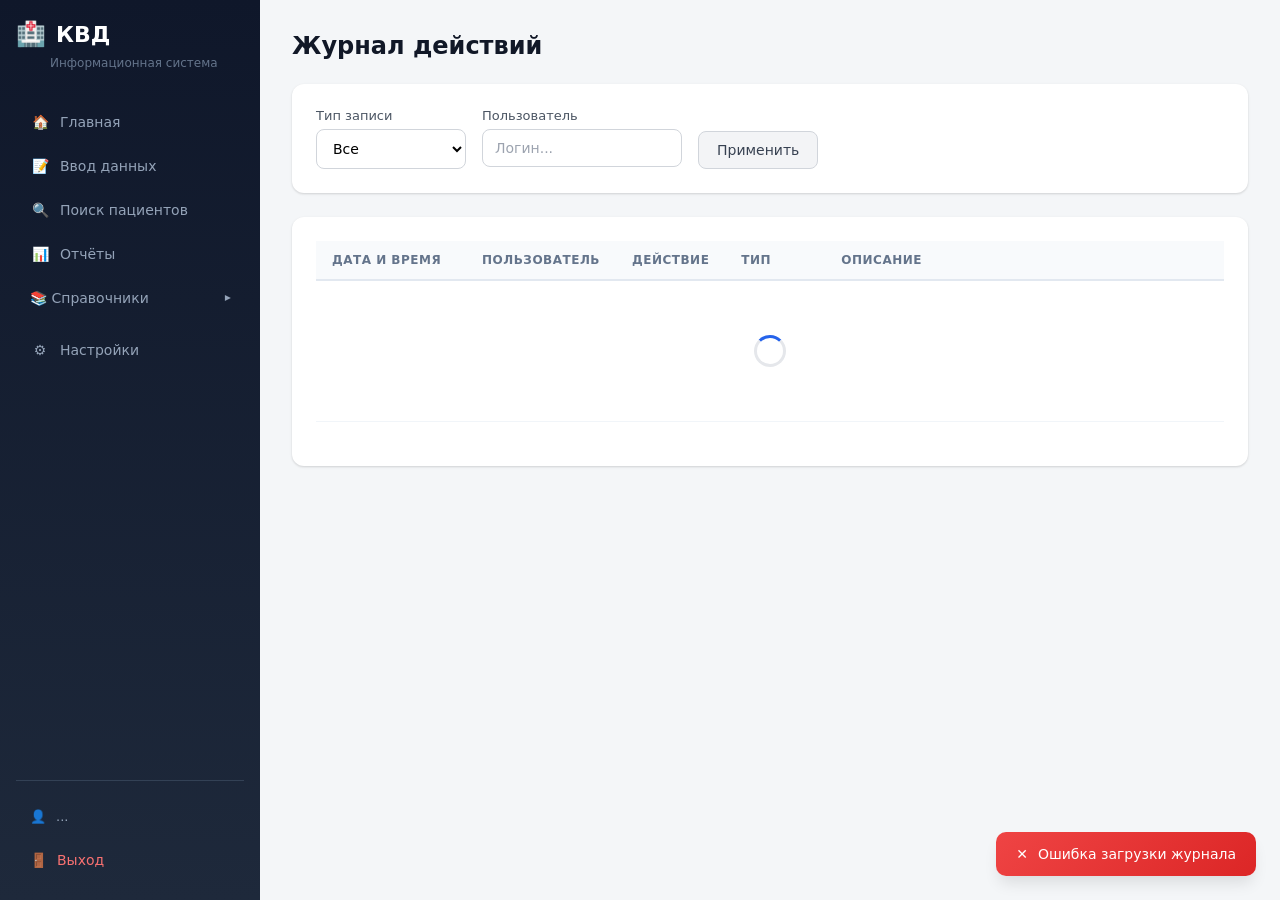
==== src/main/resources/static/audit-log.html @ 015a0a66 "Initial commit" ====
<!DOCTYPE html>
<html lang="ru">
<head>
    <meta charset="UTF-8">
    <meta name="viewport" content="width=device-width, initial-scale=1.0">
    <title>Журнал действий - КВД</title>
    <link rel="stylesheet" href="css/base.css">
    <link rel="stylesheet" href="css/sidebar.css">
    <link rel="stylesheet" href="css/components.css">
    <link rel="stylesheet" href="css/pages.css">
</head>
<body>

<div class="layout">

    <!-- SIDEBAR -->
    <aside class="sidebar">
        <div class="sidebar-title">КВД</div>
        <div class="sidebar-subtitle">Информационная система</div>

        <nav class="sidebar-nav">
            <a href="index.html">
                <span class="icon">🏠</span> Главная
            </a>
            <a href="patient-form.html">
                <span class="icon">📝</span> Ввод данных
            </a>
            <a href="patient-search.html">
                <span class="icon">🔍</span> Поиск пациентов
            </a>
            <a href="reports.html">
                <span class="icon">📊</span> Отчёты
            </a>
            <a href="#" class="submenu-toggle collapsed" onclick="toggleSubmenu(this)">
                <span><span class="icon">📚</span> Справочники</span>
            </a>
            <div class="submenu collapsed">
                <a href="dictionaries.html?dict=genders" data-dict="genders">Пол</a>
                <a href="dictionaries.html?dict=diagnosis-groups" data-dict="diagnosis-groups">Группы диагнозов</a>
                <a href="dictionaries.html?dict=diagnoses" data-dict="diagnoses">Диагнозы</a>
                <a href="dictionaries.html?dict=branches" data-dict="branches">Филиалы</a>
                <a href="dictionaries.html?dict=departments" data-dict="departments">Отделения</a>
                <a href="dictionaries.html?dict=doctors" data-dict="doctors">Врачи</a>
                <a href="dictionaries.html?dict=state-groups" data-dict="state-groups">Группы районов</a>
                <a href="dictionaries.html?dict=states" data-dict="states">Районы</a>
                <a href="dictionaries.html?dict=places" data-dict="places">Места выявления</a>
                <a href="dictionaries.html?dict=profiles" data-dict="profiles">Профили</a>
                <a href="dictionaries.html?dict=inspections" data-dict="inspections">Типы осмотра</a>
                <a href="dictionaries.html?dict=transfers" data-dict="transfers">Пути передачи</a>
                <a href="dictionaries.html?dict=citizen-categories" data-dict="citizen-categories">Категории проживания</a>
                <a href="dictionaries.html?dict=citizen-types" data-dict="citizen-types">Типы нас. пунктов</a>
                <a href="dictionaries.html?dict=social-groups" data-dict="social-groups">Соц. группы</a>
                <a href="dictionaries.html?dict=lab-test-types" data-dict="lab-test-types">Лаб. тесты</a>
                <a href="dictionaries.html?dict=population" data-dict="population">Население</a>
            </div>
            <a href="users.html" id="navUsers" style="display:none;">
                <span class="icon">👥</span> Пользователи
            </a>
            <a href="audit-log.html" id="navAuditLog" class="active" style="display:none;">
                <span class="icon">📜</span> Журнал действий
            </a>
            <a href="settings.html">
                <span class="icon">⚙️</span> Настройки
            </a>
        </nav>

        <div class="sidebar-footer">
            <div class="sidebar-user">
                <span>👤</span>
                <span id="currentUserName">...</span>
            </div>
            <div class="sidebar-exit" onclick="logout()">
                <span>🚪</span> Выход
            </div>
        </div>
    </aside>

    <!-- MAIN CONTENT -->
    <main class="content">
        <div class="page-header">
            <h1 class="page-title">Журнал действий</h1>
        </div>

        <!-- Фильтры -->
        <section class="card">
            <div class="audit-filters">
                <div class="form-group">
                    <label>Тип записи</label>
                    <select id="filterEntityType">
                        <option value="">Все</option>
                        <option value="PATIENT">Пациенты</option>
                        <option value="CASE">Случаи</option>
                        <option value="DICTIONARY">Справочники</option>
                        <option value="USER">Пользователи</option>
                    </select>
                </div>
                <div class="form-group">
                    <label>Пользователь</label>
                    <input type="text" id="filterUsername" placeholder="Логин...">
                </div>
                <div class="form-group" style="align-self: flex-end;">
                    <button class="btn btn-secondary" onclick="loadAuditLog()">Применить</button>
                </div>
            </div>
        </section>

        <!-- Таблица журнала -->
        <section class="card" style="margin-top: 20px;">
            <div class="table-container">
                <table>
                    <thead>
                        <tr>
                            <th style="width: 150px;">Дата и время</th>
                            <th style="width: 100px;">Пользователь</th>
                            <th style="width: 90px;">Действие</th>
                            <th style="width: 100px;">Тип</th>
                            <th>Описание</th>
                        </tr>
                    </thead>
                    <tbody id="auditTableBody">
                        <tr><td colspan="5">
                            <div class="loading"><div class="spinner"></div></div>
                        </td></tr>
                    </tbody>
                </table>
            </div>

            <!-- Пагинация -->
            <div class="audit-pagination" id="pagination"></div>
        </section>

    </main>
</div>

<script src="js/common.js"></script>
<script src="js/audit-log.js"></script>

</body>
</html>
---- src/main/resources/static/css/base.css ----
/* ===== RESET & BASE ===== */
* {
    box-sizing: border-box;
    font-family: 'Segoe UI', Inter, system-ui, sans-serif;
}

body {
    margin: 0;
    background: #f4f6f8;
    color: #1f2937;
    min-height: 100vh;
}

/* ===== LAYOUT ===== */
.layout {
    display: flex;
    min-height: 100vh;
}

/* ===== CONTENT ===== */
.content {
    margin-left: 260px;
    padding: 32px;
    width: calc(100% - 260px);
    min-height: 100vh;
}

.page-header {
    display: flex;
    justify-content: space-between;
    align-items: center;
    margin-bottom: 24px;
}

.page-title {
    font-size: 24px;
    font-weight: 600;
    margin: 0;
    color: #111827;
}

/* ===== CARD ===== */
.card {
    background: #ffffff;
    border-radius: 12px;
    padding: 24px;
    margin-bottom: 24px;
    box-shadow: 0 1px 3px rgba(0, 0, 0, 0.1), 0 1px 2px rgba(0, 0, 0, 0.06);
}

.card-title {
    font-size: 16px;
    font-weight: 600;
    margin: 0 0 20px 0;
    color: #374151;
    display: flex;
    align-items: center;
    gap: 8px;
}

/* ===== RESPONSIVE ===== */
@media (max-width: 768px) {
    .content {
        margin-left: 220px;
        width: calc(100% - 220px);
        padding: 20px;
    }
}
---- src/main/resources/static/css/sidebar.css ----
/* ===== SIDEBAR ===== */
.sidebar {
    position: fixed;
    left: 0;
    top: 0;
    width: 260px;
    height: 100vh;
    background: linear-gradient(180deg, #0f172a 0%, #1e293b 100%);
    color: #e5e7eb;
    display: flex;
    flex-direction: column;
    padding: 20px 16px;
    overflow-y: auto;
    z-index: 100;
}

.sidebar-title {
    font-size: 22px;
    font-weight: 700;
    margin-bottom: 8px;
    color: #ffffff;
    display: flex;
    align-items: center;
    gap: 10px;
}

.sidebar-title::before {
    content: '🏥';
    font-size: 24px;
}

.sidebar-subtitle {
    font-size: 12px;
    color: #64748b;
    margin-bottom: 32px;
    padding-left: 34px;
}

.sidebar-nav {
    display: flex;
    flex-direction: column;
    gap: 4px;
}

.sidebar-nav a {
    text-decoration: none;
    color: #94a3b8;
    font-size: 14px;
    padding: 12px 14px;
    border-radius: 8px;
    cursor: pointer;
    transition: all 0.2s ease;
    display: flex;
    align-items: center;
    gap: 10px;
}

.sidebar-nav a:hover {
    background: rgba(255, 255, 255, 0.1);
    color: #ffffff;
}

.sidebar-nav a.active {
    background: #2563eb;
    color: #ffffff;
    font-weight: 500;
}

.sidebar-nav a .icon {
    width: 20px;
    text-align: center;
}

/* Подменю справочников */
.submenu-toggle {
    display: flex;
    justify-content: space-between;
    align-items: center;
}

.submenu-toggle::after {
    content: '▾';
    font-size: 12px;
    transition: transform 0.2s;
}

.submenu-toggle.collapsed::after {
    transform: rotate(-90deg);
}

.submenu {
    display: flex;
    flex-direction: column;
    margin-left: 20px;
    margin-top: 4px;
    gap: 2px;
    overflow: hidden;
    max-height: 1000px;
    transition: max-height 0.3s ease;
}

.submenu.collapsed {
    max-height: 0;
}

.submenu a {
    font-size: 13px;
    padding: 10px 14px;
    color: #64748b;
}

.submenu a:hover {
    color: #ffffff;
    background: rgba(255, 255, 255, 0.05);
}

.submenu a.active {
    background: #1e40af;
    color: #ffffff;
}

.sidebar-footer {
    padding-top: 20px;
    border-top: 1px solid #334155;
    margin-top: auto;
}

.sidebar-user {
    display: flex;
    align-items: center;
    gap: 10px;
    font-size: 13px;
    color: #94a3b8;
    padding: 8px 14px;
    margin-bottom: 8px;
}

.sidebar-exit {
    display: flex;
    align-items: center;
    gap: 10px;
    font-size: 14px;
    color: #f87171;
    padding: 12px 14px;
    border-radius: 8px;
    cursor: pointer;
    transition: all 0.2s;
}

.sidebar-exit:hover {
    background: rgba(248, 113, 113, 0.1);
}

@media (max-width: 768px) {
    .sidebar {
        width: 220px;
    }
}
---- src/main/resources/static/css/components.css ----
/* ===== FORM ELEMENTS ===== */
.form-grid {
    display: grid;
    grid-template-columns: repeat(3, 1fr);
    gap: 20px;
}

.form-grid-4 {
    display: grid;
    grid-template-columns: repeat(4, 1fr);
    gap: 16px;
}

.form-group {
    display: flex;
    flex-direction: column;
}

.form-group label {
    font-size: 13px;
    font-weight: 500;
    margin-bottom: 6px;
    color: #4b5563;
}

.form-group label.required::after {
    content: ' *';
    color: #ef4444;
}

input, select, textarea {
    width: 100%;
    padding: 10px 12px;
    border: 1px solid #d1d5db;
    border-radius: 8px;
    font-size: 14px;
    background: #ffffff;
    transition: all 0.2s;
}

input[type="radio"],
input[type="checkbox"] {
    width: auto;
    padding: 0;
    border: none;
    border-radius: 0;
    box-shadow: none;
}

input:focus, select:focus, textarea:focus {
    outline: none;
    border-color: #2563eb;
    box-shadow: 0 0 0 3px rgba(37, 99, 235, 0.1);
}

input[type="radio"]:focus,
input[type="checkbox"]:focus {
    box-shadow: none;
    border-color: transparent;
}

input:disabled, select:disabled {
    background: #f3f4f6;
    cursor: not-allowed;
}

input::placeholder {
    color: #9ca3af;
}

/* ===== BUTTONS ===== */
.btn {
    display: inline-flex;
    align-items: center;
    justify-content: center;
    gap: 8px;
    padding: 10px 18px;
    border-radius: 8px;
    font-size: 14px;
    font-weight: 500;
    border: none;
    cursor: pointer;
    transition: all 0.2s;
}

.btn:disabled {
    opacity: 0.5;
    cursor: not-allowed;
}

.btn-primary {
    background: #2563eb;
    color: #ffffff;
}

.btn-primary:hover:not(:disabled) {
    background: #1d4ed8;
}

.btn-secondary {
    background: #f3f4f6;
    color: #374151;
    border: 1px solid #d1d5db;
}

.btn-secondary:hover:not(:disabled) {
    background: #e5e7eb;
}

.btn-success {
    background: #10b981;
    color: #ffffff;
}

.btn-success:hover:not(:disabled) {
    background: #059669;
}

.btn-danger {
    background: #ef4444;
    color: #ffffff;
}

.btn-danger:hover:not(:disabled) {
    background: #dc2626;
}

.btn-sm {
    padding: 6px 12px;
    font-size: 13px;
}

.btn-icon {
    width: 36px;
    height: 36px;
    padding: 0;
}

.btn-small {
    padding: 4px 10px;
    font-size: 12px;
    min-width: auto;
}

.actions {
    display: flex;
    gap: 12px;
    margin-bottom: 20px;
}

.actions-right {
    display: flex;
    justify-content: flex-end;
    gap: 12px;
    margin-top: 24px;
}

/* ===== TABLE ===== */
.table-container {
    overflow-x: auto;
}

table {
    width: 100%;
    border-collapse: collapse;
}

thead {
    background: #f8fafc;
}

th {
    padding: 12px 16px;
    font-size: 12px;
    font-weight: 600;
    text-transform: uppercase;
    letter-spacing: 0.5px;
    color: #64748b;
    text-align: left;
    border-bottom: 2px solid #e2e8f0;
}

td {
    padding: 14px 16px;
    font-size: 14px;
    border-bottom: 1px solid #f1f5f9;
    color: #334155;
}

tbody tr {
    transition: background 0.15s;
    cursor: pointer;
}

tbody tr:hover {
    background: #f8fafc;
}

tbody tr.selected {
    background: #eff6ff;
}

tbody tr.selected:hover {
    background: #dbeafe;
}

/* ===== CHECKBOX GRID ===== */
.checkbox-grid {
    display: grid;
    grid-template-columns: repeat(4, 1fr);
    gap: 12px;
}

.checkbox-item {
    display: flex;
    align-items: center;
    gap: 10px;
    padding: 10px 12px;
    background: #f8fafc;
    border-radius: 8px;
    cursor: pointer;
    transition: all 0.2s;
}

.checkbox-item:hover {
    background: #f1f5f9;
}

.checkbox-item input[type="checkbox"] {
    width: 18px;
    height: 18px;
    margin: 0;
    cursor: pointer;
}

.checkbox-item span {
    font-size: 14px;
    color: #374151;
}

/* ===== MODAL ===== */
.modal-overlay {
    display: none;
    position: fixed;
    top: 0;
    left: 0;
    width: 100%;
    height: 100%;
    background: rgba(0, 0, 0, 0.5);
    justify-content: center;
    align-items: center;
    z-index: 1000;
    backdrop-filter: blur(2px);
}

.modal-overlay.open {
    display: flex;
}

.modal {
    background: #ffffff;
    border-radius: 16px;
    padding: 0;
    min-width: 450px;
    max-width: 600px;
    max-height: 90vh;
    overflow: hidden;
    box-shadow: 0 25px 50px -12px rgba(0, 0, 0, 0.25);
    animation: modalIn 0.2s ease;
}

@keyframes modalIn {
    from {
        opacity: 0;
        transform: scale(0.95) translateY(-10px);
    }
    to {
        opacity: 1;
        transform: scale(1) translateY(0);
    }
}

.modal-header {
    display: flex;
    justify-content: space-between;
    align-items: center;
    padding: 20px 24px;
    border-bottom: 1px solid #e5e7eb;
}

.modal-header h3 {
    margin: 0;
    font-size: 18px;
    font-weight: 600;
    color: #111827;
}

.modal-close {
    width: 32px;
    height: 32px;
    border-radius: 8px;
    border: none;
    background: #f3f4f6;
    color: #6b7280;
    font-size: 20px;
    cursor: pointer;
    display: flex;
    align-items: center;
    justify-content: center;
    transition: all 0.2s;
}

.modal-close:hover {
    background: #e5e7eb;
    color: #374151;
}

.modal-body {
    padding: 24px;
    overflow-y: auto;
    max-height: calc(90vh - 140px);
}

.modal-footer {
    display: flex;
    justify-content: flex-end;
    gap: 12px;
    padding: 16px 24px;
    border-top: 1px solid #e5e7eb;
    background: #f9fafb;
}

/* ===== TOAST ===== */
.toast-container {
    position: fixed;
    bottom: 24px;
    right: 24px;
    z-index: 2000;
    display: flex;
    flex-direction: column;
    gap: 8px;
}

.toast {
    padding: 14px 20px;
    border-radius: 10px;
    color: #ffffff;
    font-size: 14px;
    font-weight: 500;
    box-shadow: 0 10px 15px -3px rgba(0, 0, 0, 0.1);
    animation: toastIn 0.3s ease;
    display: flex;
    align-items: center;
    gap: 10px;
}

@keyframes toastIn {
    from {
        opacity: 0;
        transform: translateX(100%);
    }
    to {
        opacity: 1;
        transform: translateX(0);
    }
}

.toast.success {
    background: linear-gradient(135deg, #10b981 0%, #059669 100%);
}

.toast.error {
    background: linear-gradient(135deg, #ef4444 0%, #dc2626 100%);
}

.toast.info {
    background: linear-gradient(135deg, #3b82f6 0%, #2563eb 100%);
}

/* ===== EMPTY STATE ===== */
.empty-state {
    text-align: center;
    padding: 60px 24px;
    color: #9ca3af;
}

.empty-state-icon {
    font-size: 48px;
    margin-bottom: 16px;
}

.empty-state p {
    margin: 0;
    font-size: 15px;
}

/* ===== LOADING ===== */
.loading {
    display: flex;
    justify-content: center;
    align-items: center;
    padding: 40px;
}

.spinner {
    width: 32px;
    height: 32px;
    border: 3px solid #e5e7eb;
    border-top-color: #2563eb;
    border-radius: 50%;
    animation: spin 0.8s linear infinite;
}

@keyframes spin {
    to {
        transform: rotate(360deg);
    }
}

/* ===== BADGE ===== */
.badge {
    display: inline-flex;
    align-items: center;
    padding: 4px 10px;
    border-radius: 9999px;
    font-size: 12px;
    font-weight: 500;
}

.badge-success {
    background: #d1fae5;
    color: #065f46;
}

.badge-warning {
    background: #fef3c7;
    color: #92400e;
}

.badge-info {
    background: #dbeafe;
    color: #1e40af;
}

.badge-danger {
    background: #fee2e2;
    color: #991b1b;
}

.badge-pink {
    background: #fce7f3;
    color: #9d174d;
}

/* ===== PAGINATION ===== */
.pagination {
    display: flex;
    justify-content: space-between;
    align-items: center;
    margin-top: 20px;
    padding-top: 20px;
    border-top: 1px solid #e5e7eb;
}

.pagination-info {
    font-size: 13px;
    color: #6b7280;
}

.pagination-buttons {
    display: flex;
    gap: 8px;
}

/* ===== RESPONSIVE ===== */
@media (max-width: 1200px) {
    .form-grid {
        grid-template-columns: repeat(2, 1fr);
    }

    .form-grid-4 {
        grid-template-columns: repeat(2, 1fr);
    }

    .checkbox-grid {
        grid-template-columns: repeat(2, 1fr);
    }
}

@media (max-width: 768px) {
    .form-grid,
    .form-grid-4 {
        grid-template-columns: 1fr;
    }

    .checkbox-grid {
        grid-template-columns: 1fr;
    }

    .modal {
        min-width: 90%;
        margin: 16px;
    }
}
---- src/main/resources/static/css/pages.css ----
/* ===== PATIENT CARD ===== */
.patient-meta {
    display: flex;
    align-items: center;
    flex-wrap: wrap;
    gap: 8px;
    margin-top: 8px;
}

/* ===== CASE CARD ===== */
.case-card {
    background: #f8fafc;
    border: 1px solid #e2e8f0;
    border-radius: 12px;
    padding: 20px;
    margin-bottom: 16px;
    transition: all 0.2s;
}

.case-card:hover {
    border-color: #cbd5e1;
    box-shadow: 0 4px 6px -1px rgba(0, 0, 0, 0.05);
}

.case-header {
    display: flex;
    justify-content: space-between;
    align-items: flex-start;
    margin-bottom: 16px;
    padding-bottom: 12px;
    border-bottom: 1px solid #e2e8f0;
}

.case-diagnosis {
    font-size: 16px;
    font-weight: 600;
    color: #1e40af;
    display: block;
    margin-bottom: 4px;
}

.case-date {
    font-size: 13px;
    color: #64748b;
}

.case-actions {
    display: flex;
    gap: 8px;
}

.case-details {
    display: grid;
    grid-template-columns: repeat(5, 1fr);
    gap: 12px;
}

.case-detail {
    display: flex;
    flex-direction: column;
}

.case-detail .label {
    font-size: 11px;
    text-transform: uppercase;
    letter-spacing: 0.5px;
    color: #94a3b8;
    margin-bottom: 4px;
}

.case-detail .value {
    font-size: 13px;
    color: #334155;
}

.case-footer {
    margin-top: 16px;
    padding-top: 12px;
    border-top: 1px solid #e2e8f0;
    font-size: 12px;
    color: #94a3b8;
}

@media (max-width: 1200px) {
    .case-details {
        grid-template-columns: repeat(3, 1fr);
    }
}

@media (max-width: 768px) {
    .case-details {
        grid-template-columns: repeat(2, 1fr);
    }
}

/* ===== REGION FILTER (радиокнопки на странице отчётов) ===== */
.region-filter {
    display: flex;
    align-items: center;
    gap: 24px;
    flex-wrap: wrap;
}

.region-option {
    display: flex;
    align-items: center;
    gap: 6px;
    cursor: pointer;
    font-size: 14px;
    color: #374151;
    padding: 6px 0;
}

.region-option input[type="radio"] {
    width: auto;
    margin: 0;
    cursor: pointer;
    accent-color: #2563eb;
}

/* ===== ADDRESS AUTOCOMPLETE ===== */
.autocomplete-wrapper {
    position: relative;
    width: 100%;
}

.autocomplete-dropdown {
    position: absolute;
    top: 100%;
    left: 0;
    right: 0;
    background: #fff;
    border: 1px solid #d1d5db;
    border-top: none;
    border-radius: 0 0 6px 6px;
    box-shadow: 0 4px 12px rgba(0, 0, 0, 0.1);
    max-height: 200px;
    overflow-y: auto;
    z-index: 1000;
}

.autocomplete-item {
    padding: 8px 12px;
    cursor: pointer;
    font-size: 13px;
    color: #374151;
    border-bottom: 1px solid #f3f4f6;
}

.autocomplete-item:last-child {
    border-bottom: none;
}

.autocomplete-item:hover,
.autocomplete-item.active {
    background: #eff6ff;
    color: #1d4ed8;
}

/* ===== DASHBOARD ===== */
.dashboard-cards {
    display: grid;
    grid-template-columns: repeat(4, 1fr);
    gap: 16px;
}

@media (max-width: 900px) {
    .dashboard-cards {
        grid-template-columns: repeat(2, 1fr);
    }
}

.dash-card {
    background: #fff;
    border: 1px solid #e5e7eb;
    border-radius: 8px;
    padding: 20px;
    text-align: center;
    transition: box-shadow 0.2s;
}

.dash-card:hover {
    box-shadow: 0 2px 8px rgba(0, 0, 0, 0.08);
}

.dash-card-icon {
    font-size: 28px;
    margin-bottom: 8px;
}

.dash-card-value {
    font-size: 32px;
    font-weight: 700;
    color: #1e40af;
    margin-bottom: 4px;
}

.dash-card-label {
    font-size: 13px;
    color: #6b7280;
}

.dist-chart {
    padding: 8px 0;
}

.dist-row {
    display: flex;
    align-items: center;
    gap: 12px;
    padding: 6px 0;
}

.dist-label {
    width: 180px;
    min-width: 180px;
    font-size: 13px;
    color: #374151;
    text-align: right;
}

.dist-bar-wrap {
    flex: 1;
    background: #f3f4f6;
    border-radius: 4px;
    height: 20px;
    overflow: hidden;
}

.dist-bar {
    height: 100%;
    background: linear-gradient(90deg, #3b82f6, #1d4ed8);
    border-radius: 4px;
    min-width: 2px;
    transition: width 0.5s ease;
}

.dist-count {
    width: 50px;
    min-width: 50px;
    font-size: 14px;
    font-weight: 600;
    color: #1e40af;
    text-align: right;
}

/* ===== SETTINGS ===== */
.settings-info {
    padding: 4px 0;
}

.settings-info-row {
    display: flex;
    align-items: center;
    padding: 8px 0;
    border-bottom: 1px solid #f3f4f6;
}

.settings-info-row:last-child {
    border-bottom: none;
}

.settings-label {
    width: 120px;
    min-width: 120px;
    font-size: 13px;
    color: #6b7280;
}

.settings-value {
    font-size: 14px;
    color: #111827;
    font-weight: 500;
}

.settings-form {
    max-width: 400px;
}

.settings-form .form-group {
    margin-bottom: 16px;
}

/* ===== AUDIT LOG ===== */
.audit-filters {
    display: flex;
    gap: 16px;
    align-items: flex-start;
}

.audit-filters .form-group {
    margin-bottom: 0;
}

.audit-pagination {
    display: flex;
    align-items: center;
    justify-content: center;
    gap: 16px;
    padding: 16px 0 4px;
}
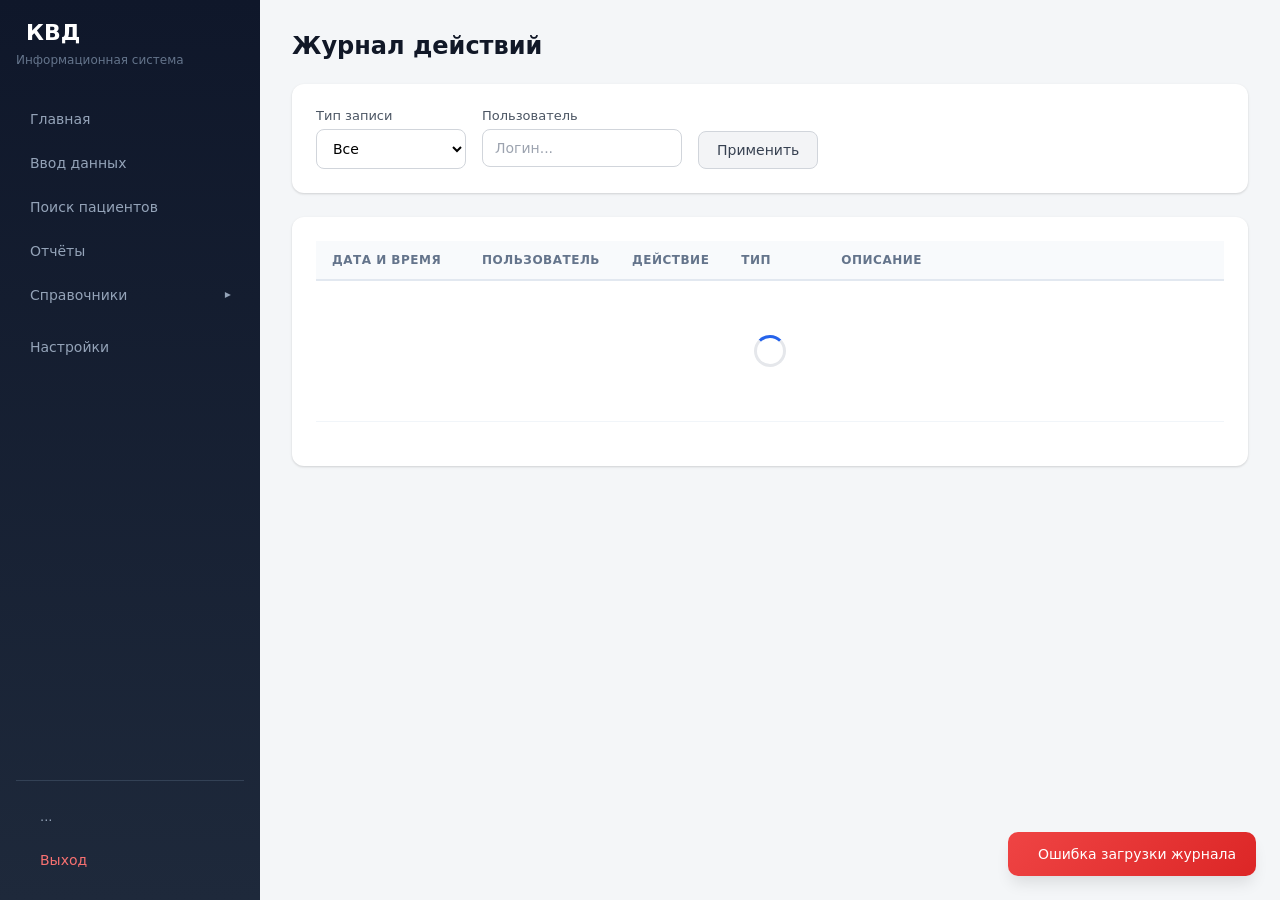
==== commit 2acbe560: "update" ====
--- a/src/main/resources/static/audit-log.html
+++ b/src/main/resources/static/audit-log.html
@@ -1,135 +1,135 @@
 <!DOCTYPE html>
 <html lang="ru">
 <head>
-    <meta charset="UTF-8">
-    <meta name="viewport" content="width=device-width, initial-scale=1.0">
-    <title>Журнал действий - КВД</title>
-    <link rel="stylesheet" href="css/base.css">
-    <link rel="stylesheet" href="css/sidebar.css">
-    <link rel="stylesheet" href="css/components.css">
-    <link rel="stylesheet" href="css/pages.css">
+ <meta charset="UTF-8">
+ <meta name="viewport" content="width=device-width, initial-scale=1.0">
+ <title>Журнал действий - КВД</title>
+ <link rel="stylesheet" href="css/base.css">
+ <link rel="stylesheet" href="css/sidebar.css">
+ <link rel="stylesheet" href="css/components.css">
+ <link rel="stylesheet" href="css/pages.css">
 </head>
 <body>
 
 <div class="layout">
 
-    <!-- SIDEBAR -->
-    <aside class="sidebar">
-        <div class="sidebar-title">КВД</div>
-        <div class="sidebar-subtitle">Информационная система</div>
+ <!-- SIDEBAR -->
+ <aside class="sidebar">
+ <div class="sidebar-title">КВД</div>
+ <div class="sidebar-subtitle">Информационная система</div>
 
-        <nav class="sidebar-nav">
-            <a href="index.html">
-                <span class="icon">🏠</span> Главная
-            </a>
-            <a href="patient-form.html">
-                <span class="icon">📝</span> Ввод данных
-            </a>
-            <a href="patient-search.html">
-                <span class="icon">🔍</span> Поиск пациентов
-            </a>
-            <a href="reports.html">
-                <span class="icon">📊</span> Отчёты
-            </a>
-            <a href="#" class="submenu-toggle collapsed" onclick="toggleSubmenu(this)">
-                <span><span class="icon">📚</span> Справочники</span>
-            </a>
-            <div class="submenu collapsed">
-                <a href="dictionaries.html?dict=genders" data-dict="genders">Пол</a>
-                <a href="dictionaries.html?dict=diagnosis-groups" data-dict="diagnosis-groups">Группы диагнозов</a>
-                <a href="dictionaries.html?dict=diagnoses" data-dict="diagnoses">Диагнозы</a>
-                <a href="dictionaries.html?dict=branches" data-dict="branches">Филиалы</a>
-                <a href="dictionaries.html?dict=departments" data-dict="departments">Отделения</a>
-                <a href="dictionaries.html?dict=doctors" data-dict="doctors">Врачи</a>
-                <a href="dictionaries.html?dict=state-groups" data-dict="state-groups">Группы районов</a>
-                <a href="dictionaries.html?dict=states" data-dict="states">Районы</a>
-                <a href="dictionaries.html?dict=places" data-dict="places">Места выявления</a>
-                <a href="dictionaries.html?dict=profiles" data-dict="profiles">Профили</a>
-                <a href="dictionaries.html?dict=inspections" data-dict="inspections">Типы осмотра</a>
-                <a href="dictionaries.html?dict=transfers" data-dict="transfers">Пути передачи</a>
-                <a href="dictionaries.html?dict=citizen-categories" data-dict="citizen-categories">Категории проживания</a>
-                <a href="dictionaries.html?dict=citizen-types" data-dict="citizen-types">Типы нас. пунктов</a>
-                <a href="dictionaries.html?dict=social-groups" data-dict="social-groups">Соц. группы</a>
-                <a href="dictionaries.html?dict=lab-test-types" data-dict="lab-test-types">Лаб. тесты</a>
-                <a href="dictionaries.html?dict=population" data-dict="population">Население</a>
-            </div>
-            <a href="users.html" id="navUsers" style="display:none;">
-                <span class="icon">👥</span> Пользователи
-            </a>
-            <a href="audit-log.html" id="navAuditLog" class="active" style="display:none;">
-                <span class="icon">📜</span> Журнал действий
-            </a>
-            <a href="settings.html">
-                <span class="icon">⚙️</span> Настройки
-            </a>
-        </nav>
+ <nav class="sidebar-nav">
+ <a href="index.html">
+ <span class="icon"></span>Главная
+ </a>
+ <a href="patient-form.html">
+ <span class="icon"></span>Ввод данных
+ </a>
+ <a href="patient-search.html">
+ <span class="icon"></span>Поиск пациентов
+ </a>
+ <a href="reports.html">
+ <span class="icon"></span>Отчёты
+ </a>
+ <a href="#" class="submenu-toggle collapsed" onclick="toggleSubmenu(this)">
+ <span><span class="icon"></span>Справочники</span>
+ </a>
+ <div class="submenu collapsed">
+ <a href="dictionaries.html?dict=genders" data-dict="genders">Пол</a>
+ <a href="dictionaries.html?dict=diagnosis-groups" data-dict="diagnosis-groups">Группы диагнозов</a>
+ <a href="dictionaries.html?dict=diagnoses" data-dict="diagnoses">Диагнозы</a>
+ <a href="dictionaries.html?dict=branches" data-dict="branches">Филиалы</a>
+ <a href="dictionaries.html?dict=departments" data-dict="departments">Отделения</a>
+ <a href="dictionaries.html?dict=doctors" data-dict="doctors">Врачи</a>
+ <a href="dictionaries.html?dict=state-groups" data-dict="state-groups">Группы районов</a>
+ <a href="dictionaries.html?dict=states" data-dict="states">Районы</a>
+ <a href="dictionaries.html?dict=places" data-dict="places">Места выявления</a>
+ <a href="dictionaries.html?dict=profiles" data-dict="profiles">Профили</a>
+ <a href="dictionaries.html?dict=inspections" data-dict="inspections">Типы осмотра</a>
+ <a href="dictionaries.html?dict=transfers" data-dict="transfers">Пути передачи</a>
+ <a href="dictionaries.html?dict=citizen-categories" data-dict="citizen-categories">Категории проживания</a>
+ <a href="dictionaries.html?dict=citizen-types" data-dict="citizen-types">Типы нас. пунктов</a>
+ <a href="dictionaries.html?dict=social-groups" data-dict="social-groups">Соц. группы</a>
+ <a href="dictionaries.html?dict=lab-test-types" data-dict="lab-test-types">Лаб. тесты</a>
+ <a href="dictionaries.html?dict=population" data-dict="population">Население</a>
+ </div>
+ <a href="users.html" id="navUsers" style="display:none;">
+ <span class="icon"></span>Пользователи
+ </a>
+ <a href="audit-log.html" id="navAuditLog" class="active" style="display:none;">
+ <span class="icon"></span>Журнал действий
+ </a>
+ <a href="settings.html">
+ <span class="icon"></span>Настройки
+ </a>
+ </nav>
 
-        <div class="sidebar-footer">
-            <div class="sidebar-user">
-                <span>👤</span>
-                <span id="currentUserName">...</span>
-            </div>
-            <div class="sidebar-exit" onclick="logout()">
-                <span>🚪</span> Выход
-            </div>
-        </div>
-    </aside>
+ <div class="sidebar-footer">
+ <div class="sidebar-user">
+ <span></span>
+ <span id="currentUserName">...</span>
+ </div>
+ <div class="sidebar-exit" onclick="logout()">
+ <span></span>Выход
+ </div>
+ </div>
+ </aside>
 
-    <!-- MAIN CONTENT -->
-    <main class="content">
-        <div class="page-header">
-            <h1 class="page-title">Журнал действий</h1>
-        </div>
+ <!-- MAIN CONTENT -->
+ <main class="content">
+ <div class="page-header">
+ <h1 class="page-title">Журнал действий</h1>
+ </div>
 
-        <!-- Фильтры -->
-        <section class="card">
-            <div class="audit-filters">
-                <div class="form-group">
-                    <label>Тип записи</label>
-                    <select id="filterEntityType">
-                        <option value="">Все</option>
-                        <option value="PATIENT">Пациенты</option>
-                        <option value="CASE">Случаи</option>
-                        <option value="DICTIONARY">Справочники</option>
-                        <option value="USER">Пользователи</option>
-                    </select>
-                </div>
-                <div class="form-group">
-                    <label>Пользователь</label>
-                    <input type="text" id="filterUsername" placeholder="Логин...">
-                </div>
-                <div class="form-group" style="align-self: flex-end;">
-                    <button class="btn btn-secondary" onclick="loadAuditLog()">Применить</button>
-                </div>
-            </div>
-        </section>
+ <!-- Фильтры -->
+ <section class="card">
+ <div class="audit-filters">
+ <div class="form-group">
+ <label>Тип записи</label>
+ <select id="filterEntityType">
+ <option value="">Все</option>
+ <option value="PATIENT">Пациенты</option>
+ <option value="CASE">Случаи</option>
+ <option value="DICTIONARY">Справочники</option>
+ <option value="USER">Пользователи</option>
+ </select>
+ </div>
+ <div class="form-group">
+ <label>Пользователь</label>
+ <input type="text" id="filterUsername" placeholder="Логин...">
+ </div>
+ <div class="form-group" style="align-self: flex-end;">
+ <button class="btn btn-secondary" onclick="loadAuditLog()">Применить</button>
+ </div>
+ </div>
+ </section>
 
-        <!-- Таблица журнала -->
-        <section class="card" style="margin-top: 20px;">
-            <div class="table-container">
-                <table>
-                    <thead>
-                        <tr>
-                            <th style="width: 150px;">Дата и время</th>
-                            <th style="width: 100px;">Пользователь</th>
-                            <th style="width: 90px;">Действие</th>
-                            <th style="width: 100px;">Тип</th>
-                            <th>Описание</th>
-                        </tr>
-                    </thead>
-                    <tbody id="auditTableBody">
-                        <tr><td colspan="5">
-                            <div class="loading"><div class="spinner"></div></div>
-                        </td></tr>
-                    </tbody>
-                </table>
-            </div>
+ <!-- Таблица журнала -->
+ <section class="card" style="margin-top: 20px;">
+ <div class="table-container">
+ <table>
+ <thead>
+ <tr>
+ <th style="width: 150px;">Дата и время</th>
+ <th style="width: 100px;">Пользователь</th>
+ <th style="width: 90px;">Действие</th>
+ <th style="width: 100px;">Тип</th>
+ <th>Описание</th>
+ </tr>
+ </thead>
+ <tbody id="auditTableBody">
+ <tr><td colspan="5">
+ <div class="loading"><div class="spinner"></div></div>
+ </td></tr>
+ </tbody>
+ </table>
+ </div>
 
-            <!-- Пагинация -->
-            <div class="audit-pagination" id="pagination"></div>
-        </section>
+ <!-- Пагинация -->
+ <div class="audit-pagination" id="pagination"></div>
+ </section>
 
-    </main>
+ </main>
 </div>
 
 <script src="js/common.js"></script>
--- a/src/main/resources/static/css/base.css
+++ b/src/main/resources/static/css/base.css
@@ -1,68 +1,68 @@
 /* ===== RESET & BASE ===== */
 * {
-    box-sizing: border-box;
-    font-family: 'Segoe UI', Inter, system-ui, sans-serif;
+ box-sizing: border-box;
+ font-family: 'Segoe UI', Inter, system-ui, sans-serif;
 }
 
 body {
-    margin: 0;
-    background: #f4f6f8;
-    color: #1f2937;
-    min-height: 100vh;
+ margin: 0;
+ background: #f4f6f8;
+ color: #1f2937;
+ min-height: 100vh;
 }
 
 /* ===== LAYOUT ===== */
 .layout {
-    display: flex;
-    min-height: 100vh;
+ display: flex;
+ min-height: 100vh;
 }
 
 /* ===== CONTENT ===== */
 .content {
-    margin-left: 260px;
-    padding: 32px;
-    width: calc(100% - 260px);
-    min-height: 100vh;
+ margin-left: 260px;
+ padding: 32px;
+ width: calc(100% - 260px);
+ min-height: 100vh;
 }
 
 .page-header {
-    display: flex;
-    justify-content: space-between;
-    align-items: center;
-    margin-bottom: 24px;
+ display: flex;
+ justify-content: space-between;
+ align-items: center;
+ margin-bottom: 24px;
 }
 
 .page-title {
-    font-size: 24px;
-    font-weight: 600;
-    margin: 0;
-    color: #111827;
+ font-size: 24px;
+ font-weight: 600;
+ margin: 0;
+ color: #111827;
 }
 
 /* ===== CARD ===== */
 .card {
-    background: #ffffff;
-    border-radius: 12px;
-    padding: 24px;
-    margin-bottom: 24px;
-    box-shadow: 0 1px 3px rgba(0, 0, 0, 0.1), 0 1px 2px rgba(0, 0, 0, 0.06);
+ background: #ffffff;
+ border-radius: 12px;
+ padding: 24px;
+ margin-bottom: 24px;
+ box-shadow: 0 1px 3px rgba(0, 0, 0, 0.1), 0 1px 2px rgba(0, 0, 0, 0.06);
 }
 
 .card-title {
-    font-size: 16px;
-    font-weight: 600;
-    margin: 0 0 20px 0;
-    color: #374151;
-    display: flex;
-    align-items: center;
-    gap: 8px;
+ font-size: 16px;
+ font-weight: 600;
+ margin: 0 0 20px 0;
+ color: #374151;
+ display: flex;
+ align-items: center;
+ gap: 8px;
 }
 
 /* ===== RESPONSIVE ===== */
 @media (max-width: 768px) {
-    .content {
-        margin-left: 220px;
-        width: calc(100% - 220px);
-        padding: 20px;
-    }
+ .content {
+ margin-left: 220px;
+ width: calc(100% - 220px);
+ padding: 20px;
+ }
 }
--- a/src/main/resources/static/css/sidebar.css
+++ b/src/main/resources/static/css/sidebar.css
@@ -1,158 +1,157 @@
 /* ===== SIDEBAR ===== */
 .sidebar {
-    position: fixed;
-    left: 0;
-    top: 0;
-    width: 260px;
-    height: 100vh;
-    background: linear-gradient(180deg, #0f172a 0%, #1e293b 100%);
-    color: #e5e7eb;
-    display: flex;
-    flex-direction: column;
-    padding: 20px 16px;
-    overflow-y: auto;
-    z-index: 100;
+ position: fixed;
+ left: 0;
+ top: 0;
+ width: 260px;
+ height: 100vh;
+ background: linear-gradient(180deg, #0f172a 0%, #1e293b 100%);
+ color: #e5e7eb;
+ display: flex;
+ flex-direction: column;
+ padding: 20px 16px;
+ overflow-y: auto;
+ z-index: 100;
 }
 
 .sidebar-title {
-    font-size: 22px;
-    font-weight: 700;
-    margin-bottom: 8px;
-    color: #ffffff;
-    display: flex;
-    align-items: center;
-    gap: 10px;
+ font-size: 22px;
+ font-weight: 700;
+ margin-bottom: 8px;
+ color: #ffffff;
+ display: flex;
+ align-items: center;
+ gap: 10px;
 }
 
 .sidebar-title::before {
-    content: '🏥';
-    font-size: 24px;
+ content: '';
+ font-size: 24px;
 }
 
 .sidebar-subtitle {
-    font-size: 12px;
-    color: #64748b;
-    margin-bottom: 32px;
-    padding-left: 34px;
+ font-size: 12px;
+ color: #64748b;
+ margin-bottom: 32px;
+ padding-left: 0;
 }
 
 .sidebar-nav {
-    display: flex;
-    flex-direction: column;
-    gap: 4px;
+ display: flex;
+ flex-direction: column;
+ gap: 4px;
 }
 
 .sidebar-nav a {
-    text-decoration: none;
-    color: #94a3b8;
-    font-size: 14px;
-    padding: 12px 14px;
-    border-radius: 8px;
-    cursor: pointer;
-    transition: all 0.2s ease;
-    display: flex;
-    align-items: center;
-    gap: 10px;
+ text-decoration: none;
+ color: #94a3b8;
+ font-size: 14px;
+ padding: 12px 14px;
+ border-radius: 8px;
+ cursor: pointer;
+ transition: all 0.2s ease;
+ display: flex;
+ align-items: center;
+ gap: 10px;
 }
 
 .sidebar-nav a:hover {
-    background: rgba(255, 255, 255, 0.1);
-    color: #ffffff;
+ background: rgba(255, 255, 255, 0.1);
+ color: #ffffff;
 }
 
 .sidebar-nav a.active {
-    background: #2563eb;
-    color: #ffffff;
-    font-weight: 500;
+ background: #2563eb;
+ color: #ffffff;
+ font-weight: 500;
 }
 
 .sidebar-nav a .icon {
-    width: 20px;
-    text-align: center;
+    display: none;
 }
 
 /* Подменю справочников */
 .submenu-toggle {
-    display: flex;
-    justify-content: space-between;
-    align-items: center;
+ display: flex;
+ justify-content: space-between;
+ align-items: center;
 }
 
 .submenu-toggle::after {
-    content: '▾';
-    font-size: 12px;
-    transition: transform 0.2s;
+ content: '▾';
+ font-size: 12px;
+ transition: transform 0.2s;
 }
 
 .submenu-toggle.collapsed::after {
-    transform: rotate(-90deg);
+ transform: rotate(-90deg);
 }
 
 .submenu {
-    display: flex;
-    flex-direction: column;
-    margin-left: 20px;
-    margin-top: 4px;
-    gap: 2px;
-    overflow: hidden;
-    max-height: 1000px;
-    transition: max-height 0.3s ease;
+ display: flex;
+ flex-direction: column;
+ margin-left: 20px;
+ margin-top: 4px;
+ gap: 2px;
+ overflow: hidden;
+ max-height: 1000px;
+ transition: max-height 0.3s ease;
 }
 
 .submenu.collapsed {
-    max-height: 0;
+ max-height: 0;
 }
 
 .submenu a {
-    font-size: 13px;
-    padding: 10px 14px;
-    color: #64748b;
+ font-size: 13px;
+ padding: 10px 14px;
+ color: #64748b;
 }
 
 .submenu a:hover {
-    color: #ffffff;
-    background: rgba(255, 255, 255, 0.05);
+ color: #ffffff;
+ background: rgba(255, 255, 255, 0.05);
 }
 
 .submenu a.active {
-    background: #1e40af;
-    color: #ffffff;
+ background: #1e40af;
+ color: #ffffff;
 }
 
 .sidebar-footer {
-    padding-top: 20px;
-    border-top: 1px solid #334155;
-    margin-top: auto;
+ padding-top: 20px;
+ border-top: 1px solid #334155;
+ margin-top: auto;
 }
 
 .sidebar-user {
-    display: flex;
-    align-items: center;
-    gap: 10px;
-    font-size: 13px;
-    color: #94a3b8;
-    padding: 8px 14px;
-    margin-bottom: 8px;
+ display: flex;
+ align-items: center;
+ gap: 10px;
+ font-size: 13px;
+ color: #94a3b8;
+ padding: 8px 14px;
+ margin-bottom: 8px;
 }
 
 .sidebar-exit {
-    display: flex;
-    align-items: center;
-    gap: 10px;
-    font-size: 14px;
-    color: #f87171;
-    padding: 12px 14px;
-    border-radius: 8px;
-    cursor: pointer;
-    transition: all 0.2s;
+ display: flex;
+ align-items: center;
+ gap: 10px;
+ font-size: 14px;
+ color: #f87171;
+ padding: 12px 14px;
+ border-radius: 8px;
+ cursor: pointer;
+ transition: all 0.2s;
 }
 
 .sidebar-exit:hover {
-    background: rgba(248, 113, 113, 0.1);
+ background: rgba(248, 113, 113, 0.1);
 }
 
 @media (max-width: 768px) {
-    .sidebar {
-        width: 220px;
-    }
+ .sidebar {
+ width: 220px;
+ }
 }
--- a/src/main/resources/static/css/components.css
+++ b/src/main/resources/static/css/components.css
@@ -1,504 +1,504 @@
 /* ===== FORM ELEMENTS ===== */
 .form-grid {
-    display: grid;
-    grid-template-columns: repeat(3, 1fr);
-    gap: 20px;
+ display: grid;
+ grid-template-columns: repeat(3, 1fr);
+ gap: 20px;
 }
 
 .form-grid-4 {
-    display: grid;
-    grid-template-columns: repeat(4, 1fr);
-    gap: 16px;
+ display: grid;
+ grid-template-columns: repeat(4, 1fr);
+ gap: 16px;
 }
 
 .form-group {
-    display: flex;
-    flex-direction: column;
+ display: flex;
+ flex-direction: column;
 }
 
 .form-group label {
-    font-size: 13px;
-    font-weight: 500;
-    margin-bottom: 6px;
-    color: #4b5563;
+ font-size: 13px;
+ font-weight: 500;
+ margin-bottom: 6px;
+ color: #4b5563;
 }
 
 .form-group label.required::after {
-    content: ' *';
-    color: #ef4444;
+ content: ' *';
+ color: #ef4444;
 }
 
 input, select, textarea {
-    width: 100%;
-    padding: 10px 12px;
-    border: 1px solid #d1d5db;
-    border-radius: 8px;
-    font-size: 14px;
-    background: #ffffff;
-    transition: all 0.2s;
+ width: 100%;
+ padding: 10px 12px;
+ border: 1px solid #d1d5db;
+ border-radius: 8px;
+ font-size: 14px;
+ background: #ffffff;
+ transition: all 0.2s;
 }
 
 input[type="radio"],
 input[type="checkbox"] {
-    width: auto;
-    padding: 0;
-    border: none;
-    border-radius: 0;
-    box-shadow: none;
+ width: auto;
+ padding: 0;
+ border: none;
+ border-radius: 0;
+ box-shadow: none;
 }
 
 input:focus, select:focus, textarea:focus {
-    outline: none;
-    border-color: #2563eb;
-    box-shadow: 0 0 0 3px rgba(37, 99, 235, 0.1);
+ outline: none;
+ border-color: #2563eb;
+ box-shadow: 0 0 0 3px rgba(37, 99, 235, 0.1);
 }
 
 input[type="radio"]:focus,
 input[type="checkbox"]:focus {
-    box-shadow: none;
-    border-color: transparent;
+ box-shadow: none;
+ border-color: transparent;
 }
 
 input:disabled, select:disabled {
-    background: #f3f4f6;
-    cursor: not-allowed;
+ background: #f3f4f6;
+ cursor: not-allowed;
 }
 
 input::placeholder {
-    color: #9ca3af;
+ color: #9ca3af;
 }
 
 /* ===== BUTTONS ===== */
 .btn {
-    display: inline-flex;
-    align-items: center;
-    justify-content: center;
-    gap: 8px;
-    padding: 10px 18px;
-    border-radius: 8px;
-    font-size: 14px;
-    font-weight: 500;
-    border: none;
-    cursor: pointer;
-    transition: all 0.2s;
+ display: inline-flex;
+ align-items: center;
+ justify-content: center;
+ gap: 8px;
+ padding: 10px 18px;
+ border-radius: 8px;
+ font-size: 14px;
+ font-weight: 500;
+ border: none;
+ cursor: pointer;
+ transition: all 0.2s;
 }
 
 .btn:disabled {
-    opacity: 0.5;
-    cursor: not-allowed;
+ opacity: 0.5;
+ cursor: not-allowed;
 }
 
 .btn-primary {
-    background: #2563eb;
-    color: #ffffff;
+ background: #2563eb;
+ color: #ffffff;
 }
 
 .btn-primary:hover:not(:disabled) {
-    background: #1d4ed8;
+ background: #1d4ed8;
 }
 
 .btn-secondary {
-    background: #f3f4f6;
-    color: #374151;
-    border: 1px solid #d1d5db;
+ background: #f3f4f6;
+ color: #374151;
+ border: 1px solid #d1d5db;
 }
 
 .btn-secondary:hover:not(:disabled) {
-    background: #e5e7eb;
+ background: #e5e7eb;
 }
 
 .btn-success {
-    background: #10b981;
-    color: #ffffff;
+ background: #10b981;
+ color: #ffffff;
 }
 
 .btn-success:hover:not(:disabled) {
-    background: #059669;
+ background: #059669;
 }
 
 .btn-danger {
-    background: #ef4444;
-    color: #ffffff;
+ background: #ef4444;
+ color: #ffffff;
 }
 
 .btn-danger:hover:not(:disabled) {
-    background: #dc2626;
+ background: #dc2626;
 }
 
 .btn-sm {
-    padding: 6px 12px;
-    font-size: 13px;
+ padding: 6px 12px;
+ font-size: 13px;
 }
 
 .btn-icon {
-    width: 36px;
-    height: 36px;
-    padding: 0;
+ width: 36px;
+ height: 36px;
+ padding: 0;
 }
 
 .btn-small {
-    padding: 4px 10px;
-    font-size: 12px;
-    min-width: auto;
+ padding: 4px 10px;
+ font-size: 12px;
+ min-width: auto;
 }
 
 .actions {
-    display: flex;
-    gap: 12px;
-    margin-bottom: 20px;
+ display: flex;
+ gap: 12px;
+ margin-bottom: 20px;
 }
 
 .actions-right {
-    display: flex;
-    justify-content: flex-end;
-    gap: 12px;
-    margin-top: 24px;
+ display: flex;
+ justify-content: flex-end;
+ gap: 12px;
+ margin-top: 24px;
 }
 
 /* ===== TABLE ===== */
 .table-container {
-    overflow-x: auto;
+ overflow-x: auto;
 }
 
 table {
-    width: 100%;
-    border-collapse: collapse;
+ width: 100%;
+ border-collapse: collapse;
 }
 
 thead {
-    background: #f8fafc;
+ background: #f8fafc;
 }
 
 th {
-    padding: 12px 16px;
-    font-size: 12px;
-    font-weight: 600;
-    text-transform: uppercase;
-    letter-spacing: 0.5px;
-    color: #64748b;
-    text-align: left;
-    border-bottom: 2px solid #e2e8f0;
+ padding: 12px 16px;
+ font-size: 12px;
+ font-weight: 600;
+ text-transform: uppercase;
+ letter-spacing: 0.5px;
+ color: #64748b;
+ text-align: left;
+ border-bottom: 2px solid #e2e8f0;
 }
 
 td {
-    padding: 14px 16px;
-    font-size: 14px;
-    border-bottom: 1px solid #f1f5f9;
-    color: #334155;
+ padding: 14px 16px;
+ font-size: 14px;
+ border-bottom: 1px solid #f1f5f9;
+ color: #334155;
 }
 
 tbody tr {
-    transition: background 0.15s;
-    cursor: pointer;
+ transition: background 0.15s;
+ cursor: pointer;
 }
 
 tbody tr:hover {
-    background: #f8fafc;
+ background: #f8fafc;
 }
 
 tbody tr.selected {
-    background: #eff6ff;
+ background: #eff6ff;
 }
 
 tbody tr.selected:hover {
-    background: #dbeafe;
+ background: #dbeafe;
 }
 
 /* ===== CHECKBOX GRID ===== */
 .checkbox-grid {
-    display: grid;
-    grid-template-columns: repeat(4, 1fr);
-    gap: 12px;
+ display: grid;
+ grid-template-columns: repeat(4, 1fr);
+ gap: 12px;
 }
 
 .checkbox-item {
-    display: flex;
-    align-items: center;
-    gap: 10px;
-    padding: 10px 12px;
-    background: #f8fafc;
-    border-radius: 8px;
-    cursor: pointer;
-    transition: all 0.2s;
+ display: flex;
+ align-items: center;
+ gap: 10px;
+ padding: 10px 12px;
+ background: #f8fafc;
+ border-radius: 8px;
+ cursor: pointer;
+ transition: all 0.2s;
 }
 
 .checkbox-item:hover {
-    background: #f1f5f9;
+ background: #f1f5f9;
 }
 
 .checkbox-item input[type="checkbox"] {
-    width: 18px;
-    height: 18px;
-    margin: 0;
-    cursor: pointer;
+ width: 18px;
+ height: 18px;
+ margin: 0;
+ cursor: pointer;
 }
 
 .checkbox-item span {
-    font-size: 14px;
-    color: #374151;
+ font-size: 14px;
+ color: #374151;
 }
 
 /* ===== MODAL ===== */
 .modal-overlay {
-    display: none;
-    position: fixed;
-    top: 0;
-    left: 0;
-    width: 100%;
-    height: 100%;
-    background: rgba(0, 0, 0, 0.5);
-    justify-content: center;
-    align-items: center;
-    z-index: 1000;
-    backdrop-filter: blur(2px);
+ display: none;
+ position: fixed;
+ top: 0;
+ left: 0;
+ width: 100%;
+ height: 100%;
+ background: rgba(0, 0, 0, 0.5);
+ justify-content: center;
+ align-items: center;
+ z-index: 1000;
+ backdrop-filter: blur(2px);
 }
 
 .modal-overlay.open {
-    display: flex;
+ display: flex;
 }
 
 .modal {
-    background: #ffffff;
-    border-radius: 16px;
-    padding: 0;
-    min-width: 450px;
-    max-width: 600px;
-    max-height: 90vh;
-    overflow: hidden;
-    box-shadow: 0 25px 50px -12px rgba(0, 0, 0, 0.25);
-    animation: modalIn 0.2s ease;
+ background: #ffffff;
+ border-radius: 16px;
+ padding: 0;
+ min-width: 450px;
+ max-width: 600px;
+ max-height: 90vh;
+ overflow: hidden;
+ box-shadow: 0 25px 50px -12px rgba(0, 0, 0, 0.25);
+ animation: modalIn 0.2s ease;
 }
 
 @keyframes modalIn {
-    from {
-        opacity: 0;
-        transform: scale(0.95) translateY(-10px);
-    }
-    to {
-        opacity: 1;
-        transform: scale(1) translateY(0);
-    }
+ from {
+ opacity: 0;
+ transform: scale(0.95) translateY(-10px);
+ }
+ to {
+ opacity: 1;
+ transform: scale(1) translateY(0);
+ }
 }
 
 .modal-header {
-    display: flex;
-    justify-content: space-between;
-    align-items: center;
-    padding: 20px 24px;
-    border-bottom: 1px solid #e5e7eb;
+ display: flex;
+ justify-content: space-between;
+ align-items: center;
+ padding: 20px 24px;
+ border-bottom: 1px solid #e5e7eb;
 }
 
 .modal-header h3 {
-    margin: 0;
-    font-size: 18px;
-    font-weight: 600;
-    color: #111827;
+ margin: 0;
+ font-size: 18px;
+ font-weight: 600;
+ color: #111827;
 }
 
 .modal-close {
-    width: 32px;
-    height: 32px;
-    border-radius: 8px;
-    border: none;
-    background: #f3f4f6;
-    color: #6b7280;
-    font-size: 20px;
-    cursor: pointer;
-    display: flex;
-    align-items: center;
-    justify-content: center;
-    transition: all 0.2s;
+ width: 32px;
+ height: 32px;
+ border-radius: 8px;
+ border: none;
+ background: #f3f4f6;
+ color: #6b7280;
+ font-size: 20px;
+ cursor: pointer;
+ display: flex;
+ align-items: center;
+ justify-content: center;
+ transition: all 0.2s;
 }
 
 .modal-close:hover {
-    background: #e5e7eb;
-    color: #374151;
+ background: #e5e7eb;
+ color: #374151;
 }
 
 .modal-body {
-    padding: 24px;
-    overflow-y: auto;
-    max-height: calc(90vh - 140px);
+ padding: 24px;
+ overflow-y: auto;
+ max-height: calc(90vh - 140px);
 }
 
 .modal-footer {
-    display: flex;
-    justify-content: flex-end;
-    gap: 12px;
-    padding: 16px 24px;
-    border-top: 1px solid #e5e7eb;
-    background: #f9fafb;
+ display: flex;
+ justify-content: flex-end;
+ gap: 12px;
+ padding: 16px 24px;
+ border-top: 1px solid #e5e7eb;
+ background: #f9fafb;
 }
 
 /* ===== TOAST ===== */
 .toast-container {
-    position: fixed;
-    bottom: 24px;
-    right: 24px;
-    z-index: 2000;
-    display: flex;
-    flex-direction: column;
-    gap: 8px;
+ position: fixed;
+ bottom: 24px;
+ right: 24px;
+ z-index: 2000;
+ display: flex;
+ flex-direction: column;
+ gap: 8px;
 }
 
 .toast {
-    padding: 14px 20px;
-    border-radius: 10px;
-    color: #ffffff;
-    font-size: 14px;
-    font-weight: 500;
-    box-shadow: 0 10px 15px -3px rgba(0, 0, 0, 0.1);
-    animation: toastIn 0.3s ease;
-    display: flex;
-    align-items: center;
-    gap: 10px;
+ padding: 14px 20px;
+ border-radius: 10px;
+ color: #ffffff;
+ font-size: 14px;
+ font-weight: 500;
+ box-shadow: 0 10px 15px -3px rgba(0, 0, 0, 0.1);
+ animation: toastIn 0.3s ease;
+ display: flex;
+ align-items: center;
+ gap: 10px;
 }
 
 @keyframes toastIn {
-    from {
-        opacity: 0;
-        transform: translateX(100%);
-    }
-    to {
-        opacity: 1;
-        transform: translateX(0);
-    }
+ from {
+ opacity: 0;
+ transform: translateX(100%);
+ }
+ to {
+ opacity: 1;
+ transform: translateX(0);
+ }
 }
 
 .toast.success {
-    background: linear-gradient(135deg, #10b981 0%, #059669 100%);
+ background: linear-gradient(135deg, #10b981 0%, #059669 100%);
 }
 
 .toast.error {
-    background: linear-gradient(135deg, #ef4444 0%, #dc2626 100%);
+ background: linear-gradient(135deg, #ef4444 0%, #dc2626 100%);
 }
 
 .toast.info {
-    background: linear-gradient(135deg, #3b82f6 0%, #2563eb 100%);
+ background: linear-gradient(135deg, #3b82f6 0%, #2563eb 100%);
 }
 
 /* ===== EMPTY STATE ===== */
 .empty-state {
-    text-align: center;
-    padding: 60px 24px;
-    color: #9ca3af;
+ text-align: center;
+ padding: 60px 24px;
+ color: #9ca3af;
 }
 
 .empty-state-icon {
-    font-size: 48px;
-    margin-bottom: 16px;
+ font-size: 48px;
+ margin-bottom: 16px;
 }
 
 .empty-state p {
-    margin: 0;
-    font-size: 15px;
+ margin: 0;
+ font-size: 15px;
 }
 
 /* ===== LOADING ===== */
 .loading {
-    display: flex;
-    justify-content: center;
-    align-items: center;
-    padding: 40px;
+ display: flex;
+ justify-content: center;
+ align-items: center;
+ padding: 40px;
 }
 
 .spinner {
-    width: 32px;
-    height: 32px;
-    border: 3px solid #e5e7eb;
-    border-top-color: #2563eb;
-    border-radius: 50%;
-    animation: spin 0.8s linear infinite;
+ width: 32px;
+ height: 32px;
+ border: 3px solid #e5e7eb;
+ border-top-color: #2563eb;
+ border-radius: 50%;
+ animation: spin 0.8s linear infinite;
 }
 
 @keyframes spin {
-    to {
-        transform: rotate(360deg);
-    }
+ to {
+ transform: rotate(360deg);
+ }
 }
 
 /* ===== BADGE ===== */
 .badge {
-    display: inline-flex;
-    align-items: center;
-    padding: 4px 10px;
-    border-radius: 9999px;
-    font-size: 12px;
-    font-weight: 500;
+ display: inline-flex;
+ align-items: center;
+ padding: 4px 10px;
+ border-radius: 9999px;
+ font-size: 12px;
+ font-weight: 500;
 }
 
 .badge-success {
-    background: #d1fae5;
-    color: #065f46;
+ background: #d1fae5;
+ color: #065f46;
 }
 
 .badge-warning {
-    background: #fef3c7;
-    color: #92400e;
+ background: #fef3c7;
+ color: #92400e;
 }
 
 .badge-info {
-    background: #dbeafe;
-    color: #1e40af;
+ background: #dbeafe;
+ color: #1e40af;
 }
 
 .badge-danger {
-    background: #fee2e2;
-    color: #991b1b;
+ background: #fee2e2;
+ color: #991b1b;
 }
 
 .badge-pink {
-    background: #fce7f3;
-    color: #9d174d;
+ background: #fce7f3;
+ color: #9d174d;
 }
 
 /* ===== PAGINATION ===== */
 .pagination {
-    display: flex;
-    justify-content: space-between;
-    align-items: center;
-    margin-top: 20px;
-    padding-top: 20px;
-    border-top: 1px solid #e5e7eb;
+ display: flex;
+ justify-content: space-between;
+ align-items: center;
+ margin-top: 20px;
+ padding-top: 20px;
+ border-top: 1px solid #e5e7eb;
 }
 
 .pagination-info {
-    font-size: 13px;
-    color: #6b7280;
+ font-size: 13px;
+ color: #6b7280;
 }
 
 .pagination-buttons {
-    display: flex;
-    gap: 8px;
+ display: flex;
+ gap: 8px;
 }
 
 /* ===== RESPONSIVE ===== */
 @media (max-width: 1200px) {
-    .form-grid {
-        grid-template-columns: repeat(2, 1fr);
-    }
-
-    .form-grid-4 {
-        grid-template-columns: repeat(2, 1fr);
-    }
-
-    .checkbox-grid {
-        grid-template-columns: repeat(2, 1fr);
-    }
+ .form-grid {
+ grid-template-columns: repeat(2, 1fr);
+ }
+
+ .form-grid-4 {
+ grid-template-columns: repeat(2, 1fr);
+ }
+
+ .checkbox-grid {
+ grid-template-columns: repeat(2, 1fr);
+ }
 }
 
 @media (max-width: 768px) {
-    .form-grid,
-    .form-grid-4 {
-        grid-template-columns: 1fr;
-    }
-
-    .checkbox-grid {
-        grid-template-columns: 1fr;
-    }
-
-    .modal {
-        min-width: 90%;
-        margin: 16px;
-    }
-}
+ .form-grid,
+ .form-grid-4 {
+ grid-template-columns: 1fr;
+ }
+
+ .checkbox-grid {
+ grid-template-columns: 1fr;
+ }
+
+ .modal {
+ min-width: 90%;
+ margin: 16px;
+ }
+}
--- a/src/main/resources/static/css/pages.css
+++ b/src/main/resources/static/css/pages.css
@@ -1,301 +1,301 @@
 /* ===== PATIENT CARD ===== */
 .patient-meta {
-    display: flex;
-    align-items: center;
-    flex-wrap: wrap;
-    gap: 8px;
-    margin-top: 8px;
+ display: flex;
+ align-items: center;
+ flex-wrap: wrap;
+ gap: 8px;
+ margin-top: 8px;
 }
 
 /* ===== CASE CARD ===== */
 .case-card {
-    background: #f8fafc;
-    border: 1px solid #e2e8f0;
-    border-radius: 12px;
-    padding: 20px;
-    margin-bottom: 16px;
-    transition: all 0.2s;
+ background: #f8fafc;
+ border: 1px solid #e2e8f0;
+ border-radius: 12px;
+ padding: 20px;
+ margin-bottom: 16px;
+ transition: all 0.2s;
 }
 
 .case-card:hover {
-    border-color: #cbd5e1;
-    box-shadow: 0 4px 6px -1px rgba(0, 0, 0, 0.05);
+ border-color: #cbd5e1;
+ box-shadow: 0 4px 6px -1px rgba(0, 0, 0, 0.05);
 }
 
 .case-header {
-    display: flex;
-    justify-content: space-between;
-    align-items: flex-start;
-    margin-bottom: 16px;
-    padding-bottom: 12px;
-    border-bottom: 1px solid #e2e8f0;
+ display: flex;
+ justify-content: space-between;
+ align-items: flex-start;
+ margin-bottom: 16px;
+ padding-bottom: 12px;
+ border-bottom: 1px solid #e2e8f0;
 }
 
 .case-diagnosis {
-    font-size: 16px;
-    font-weight: 600;
-    color: #1e40af;
-    display: block;
-    margin-bottom: 4px;
+ font-size: 16px;
+ font-weight: 600;
+ color: #1e40af;
+ display: block;
+ margin-bottom: 4px;
 }
 
 .case-date {
-    font-size: 13px;
-    color: #64748b;
+ font-size: 13px;
+ color: #64748b;
 }
 
 .case-actions {
-    display: flex;
-    gap: 8px;
+ display: flex;
+ gap: 8px;
 }
 
 .case-details {
-    display: grid;
-    grid-template-columns: repeat(5, 1fr);
-    gap: 12px;
+ display: grid;
+ grid-template-columns: repeat(5, 1fr);
+ gap: 12px;
 }
 
 .case-detail {
-    display: flex;
-    flex-direction: column;
+ display: flex;
+ flex-direction: column;
 }
 
 .case-detail .label {
-    font-size: 11px;
-    text-transform: uppercase;
-    letter-spacing: 0.5px;
-    color: #94a3b8;
-    margin-bottom: 4px;
+ font-size: 11px;
+ text-transform: uppercase;
+ letter-spacing: 0.5px;
+ color: #94a3b8;
+ margin-bottom: 4px;
 }
 
 .case-detail .value {
-    font-size: 13px;
-    color: #334155;
+ font-size: 13px;
+ color: #334155;
 }
 
 .case-footer {
-    margin-top: 16px;
-    padding-top: 12px;
-    border-top: 1px solid #e2e8f0;
-    font-size: 12px;
-    color: #94a3b8;
+ margin-top: 16px;
+ padding-top: 12px;
+ border-top: 1px solid #e2e8f0;
+ font-size: 12px;
+ color: #94a3b8;
 }
 
 @media (max-width: 1200px) {
-    .case-details {
-        grid-template-columns: repeat(3, 1fr);
-    }
+ .case-details {
+ grid-template-columns: repeat(3, 1fr);
+ }
 }
 
 @media (max-width: 768px) {
-    .case-details {
-        grid-template-columns: repeat(2, 1fr);
-    }
+ .case-details {
+ grid-template-columns: repeat(2, 1fr);
+ }
 }
 
 /* ===== REGION FILTER (радиокнопки на странице отчётов) ===== */
 .region-filter {
-    display: flex;
-    align-items: center;
-    gap: 24px;
-    flex-wrap: wrap;
+ display: flex;
+ align-items: center;
+ gap: 24px;
+ flex-wrap: wrap;
 }
 
 .region-option {
-    display: flex;
-    align-items: center;
-    gap: 6px;
-    cursor: pointer;
-    font-size: 14px;
-    color: #374151;
-    padding: 6px 0;
+ display: flex;
+ align-items: center;
+ gap: 6px;
+ cursor: pointer;
+ font-size: 14px;
+ color: #374151;
+ padding: 6px 0;
 }
 
 .region-option input[type="radio"] {
-    width: auto;
-    margin: 0;
-    cursor: pointer;
-    accent-color: #2563eb;
+ width: auto;
+ margin: 0;
+ cursor: pointer;
+ accent-color: #2563eb;
 }
 
 /* ===== ADDRESS AUTOCOMPLETE ===== */
 .autocomplete-wrapper {
-    position: relative;
-    width: 100%;
+ position: relative;
+ width: 100%;
 }
 
 .autocomplete-dropdown {
-    position: absolute;
-    top: 100%;
-    left: 0;
-    right: 0;
-    background: #fff;
-    border: 1px solid #d1d5db;
-    border-top: none;
-    border-radius: 0 0 6px 6px;
-    box-shadow: 0 4px 12px rgba(0, 0, 0, 0.1);
-    max-height: 200px;
-    overflow-y: auto;
-    z-index: 1000;
+ position: absolute;
+ top: 100%;
+ left: 0;
+ right: 0;
+ background: #fff;
+ border: 1px solid #d1d5db;
+ border-top: none;
+ border-radius: 0 0 6px 6px;
+ box-shadow: 0 4px 12px rgba(0, 0, 0, 0.1);
+ max-height: 200px;
+ overflow-y: auto;
+ z-index: 1000;
 }
 
 .autocomplete-item {
-    padding: 8px 12px;
-    cursor: pointer;
-    font-size: 13px;
-    color: #374151;
-    border-bottom: 1px solid #f3f4f6;
+ padding: 8px 12px;
+ cursor: pointer;
+ font-size: 13px;
+ color: #374151;
+ border-bottom: 1px solid #f3f4f6;
 }
 
 .autocomplete-item:last-child {
-    border-bottom: none;
+ border-bottom: none;
 }
 
 .autocomplete-item:hover,
 .autocomplete-item.active {
-    background: #eff6ff;
-    color: #1d4ed8;
+ background: #eff6ff;
+ color: #1d4ed8;
 }
 
 /* ===== DASHBOARD ===== */
 .dashboard-cards {
-    display: grid;
-    grid-template-columns: repeat(4, 1fr);
-    gap: 16px;
+ display: grid;
+ grid-template-columns: repeat(4, 1fr);
+ gap: 16px;
 }
 
 @media (max-width: 900px) {
-    .dashboard-cards {
-        grid-template-columns: repeat(2, 1fr);
-    }
+ .dashboard-cards {
+ grid-template-columns: repeat(2, 1fr);
+ }
 }
 
 .dash-card {
-    background: #fff;
-    border: 1px solid #e5e7eb;
-    border-radius: 8px;
-    padding: 20px;
-    text-align: center;
-    transition: box-shadow 0.2s;
+ background: #fff;
+ border: 1px solid #e5e7eb;
+ border-radius: 8px;
+ padding: 20px;
+ text-align: center;
+ transition: box-shadow 0.2s;
 }
 
 .dash-card:hover {
-    box-shadow: 0 2px 8px rgba(0, 0, 0, 0.08);
+ box-shadow: 0 2px 8px rgba(0, 0, 0, 0.08);
 }
 
 .dash-card-icon {
-    font-size: 28px;
-    margin-bottom: 8px;
+ font-size: 28px;
+ margin-bottom: 8px;
 }
 
 .dash-card-value {
-    font-size: 32px;
-    font-weight: 700;
-    color: #1e40af;
-    margin-bottom: 4px;
+ font-size: 32px;
+ font-weight: 700;
+ color: #1e40af;
+ margin-bottom: 4px;
 }
 
 .dash-card-label {
-    font-size: 13px;
-    color: #6b7280;
+ font-size: 13px;
+ color: #6b7280;
 }
 
 .dist-chart {
-    padding: 8px 0;
+ padding: 8px 0;
 }
 
 .dist-row {
-    display: flex;
-    align-items: center;
-    gap: 12px;
-    padding: 6px 0;
+ display: flex;
+ align-items: center;
+ gap: 12px;
+ padding: 6px 0;
 }
 
 .dist-label {
-    width: 180px;
-    min-width: 180px;
-    font-size: 13px;
-    color: #374151;
-    text-align: right;
+ width: 180px;
+ min-width: 180px;
+ font-size: 13px;
+ color: #374151;
+ text-align: right;
 }
 
 .dist-bar-wrap {
-    flex: 1;
-    background: #f3f4f6;
-    border-radius: 4px;
-    height: 20px;
-    overflow: hidden;
+ flex: 1;
+ background: #f3f4f6;
+ border-radius: 4px;
+ height: 20px;
+ overflow: hidden;
 }
 
 .dist-bar {
-    height: 100%;
-    background: linear-gradient(90deg, #3b82f6, #1d4ed8);
-    border-radius: 4px;
-    min-width: 2px;
-    transition: width 0.5s ease;
+ height: 100%;
+ background: linear-gradient(90deg, #3b82f6, #1d4ed8);
+ border-radius: 4px;
+ min-width: 2px;
+ transition: width 0.5s ease;
 }
 
 .dist-count {
-    width: 50px;
-    min-width: 50px;
-    font-size: 14px;
-    font-weight: 600;
-    color: #1e40af;
-    text-align: right;
+ width: 50px;
+ min-width: 50px;
+ font-size: 14px;
+ font-weight: 600;
+ color: #1e40af;
+ text-align: right;
 }
 
 /* ===== SETTINGS ===== */
 .settings-info {
-    padding: 4px 0;
+ padding: 4px 0;
 }
 
 .settings-info-row {
-    display: flex;
-    align-items: center;
-    padding: 8px 0;
-    border-bottom: 1px solid #f3f4f6;
+ display: flex;
+ align-items: center;
+ padding: 8px 0;
+ border-bottom: 1px solid #f3f4f6;
 }
 
 .settings-info-row:last-child {
-    border-bottom: none;
+ border-bottom: none;
 }
 
 .settings-label {
-    width: 120px;
-    min-width: 120px;
-    font-size: 13px;
-    color: #6b7280;
+ width: 120px;
+ min-width: 120px;
+ font-size: 13px;
+ color: #6b7280;
 }
 
 .settings-value {
-    font-size: 14px;
-    color: #111827;
-    font-weight: 500;
+ font-size: 14px;
+ color: #111827;
+ font-weight: 500;
 }
 
 .settings-form {
-    max-width: 400px;
+ max-width: 400px;
 }
 
 .settings-form .form-group {
-    margin-bottom: 16px;
+ margin-bottom: 16px;
 }
 
 /* ===== AUDIT LOG ===== */
 .audit-filters {
-    display: flex;
-    gap: 16px;
-    align-items: flex-start;
+ display: flex;
+ gap: 16px;
+ align-items: flex-start;
 }
 
 .audit-filters .form-group {
-    margin-bottom: 0;
+ margin-bottom: 0;
 }
 
 .audit-pagination {
-    display: flex;
-    align-items: center;
-    justify-content: center;
-    gap: 16px;
-    padding: 16px 0 4px;
-}
+ display: flex;
+ align-items: center;
+ justify-content: center;
+ gap: 16px;
+ padding: 16px 0 4px;
+}
